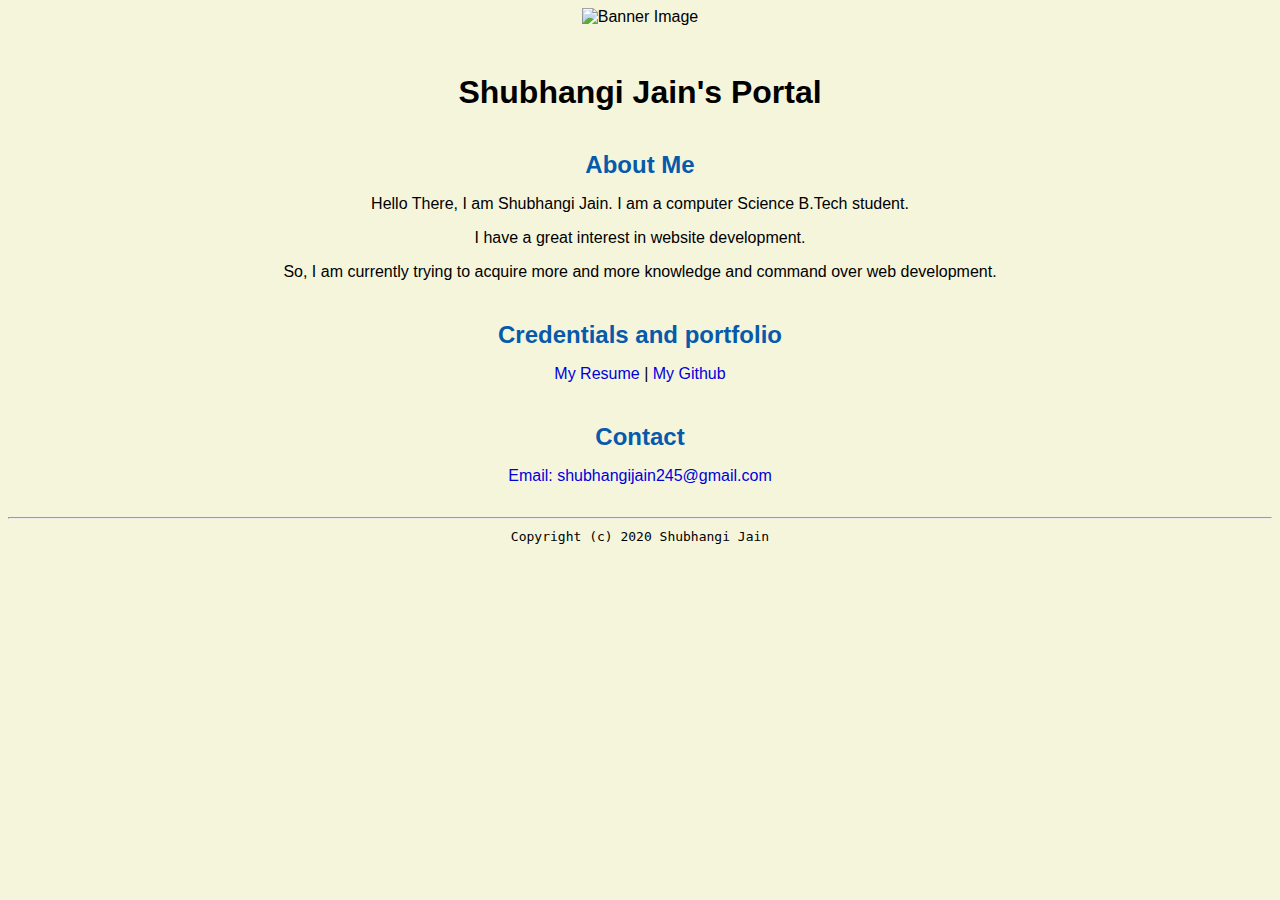
==== index.html @ 9ce02282 "Rename course.html to index.html" ====
<!DOCTYPE html>
<html lang="en" >
  <head>
    <title>Shubhangi Jain's Portal</title>
    <link rel="stylesheet" href="css/bootstrap.min.css" />
    <link rel="stylesheet" href="css/master.css" />
    <link rel="icon" href="favicon.ico" type="image/x-icon" />
    <link rel="shortcut" href="favicon.ico" type="image/x-icon" />
    <meta name="viewport" content="width=device-width, initial-scale=1, shrink-to-fit=no" />
    <meta name="name" content="shubhangi Jain's portal" />
    <meta name="robots" content="noindex, nofollow" />
  </head>
  <body>
    <img src="intro-bg.jpg" width="80%" height="400px" alt="Banner Image">
    <h1>Shubhangi Jain's Portal</h1>
    <h2>About Me</h2>
    <p>Hello There, I am Shubhangi Jain. I am a computer Science B.Tech student.</p>
    <p>I have a great interest in website development.</p>
    <p>So, I am currently trying to acquire more and more knowledge and command over web development.</p>
    <h2>Credentials and portfolio</h2>

    <p><a href="resume.html">My Resume</a> | <a href="https://github.com//shubhangi-jain55" target="_blank">My  Github</a></p>
    <h2>Contact</h2>

    <p><a href="mailto:shubhangijain245@gmail.com" target="_blank">Email: shubhangijain245@gmail.com</p>

  </body>

  <footer>
    <hr>
    <code>Copyright (c) 2020 Shubhangi Jain</code>
  </footer>
</html>
---- css/master.css ----
a{
  color: #00d;
  text-decoration: none;
}

a:hover{
  color: #ff0000;
  text-decoration: none;
}

body{
  background-color: beige;
  color: #000;
  font-family: Arial, Helvetica, sans-serif;
  text-align: center;
}

footer{
  margin-top: 2rem;
  margin-bottom: 2rem;
}

code{
  color: #000;
}

h1{
  margin-top: 3rem;
  margin-bottom: 0.5rem;
}

h2{
  color: #075aab;
  margin-top: 2.5rem;
  margin-bottom: 0.5rem;
}

h3{
  margin-top: 2rem;
  margin-bottom: 0rem;
}

h4{
  margin-top: 0.5rem;
  margin-bottom: 1rem;
}

li{
  list-style: none;
}
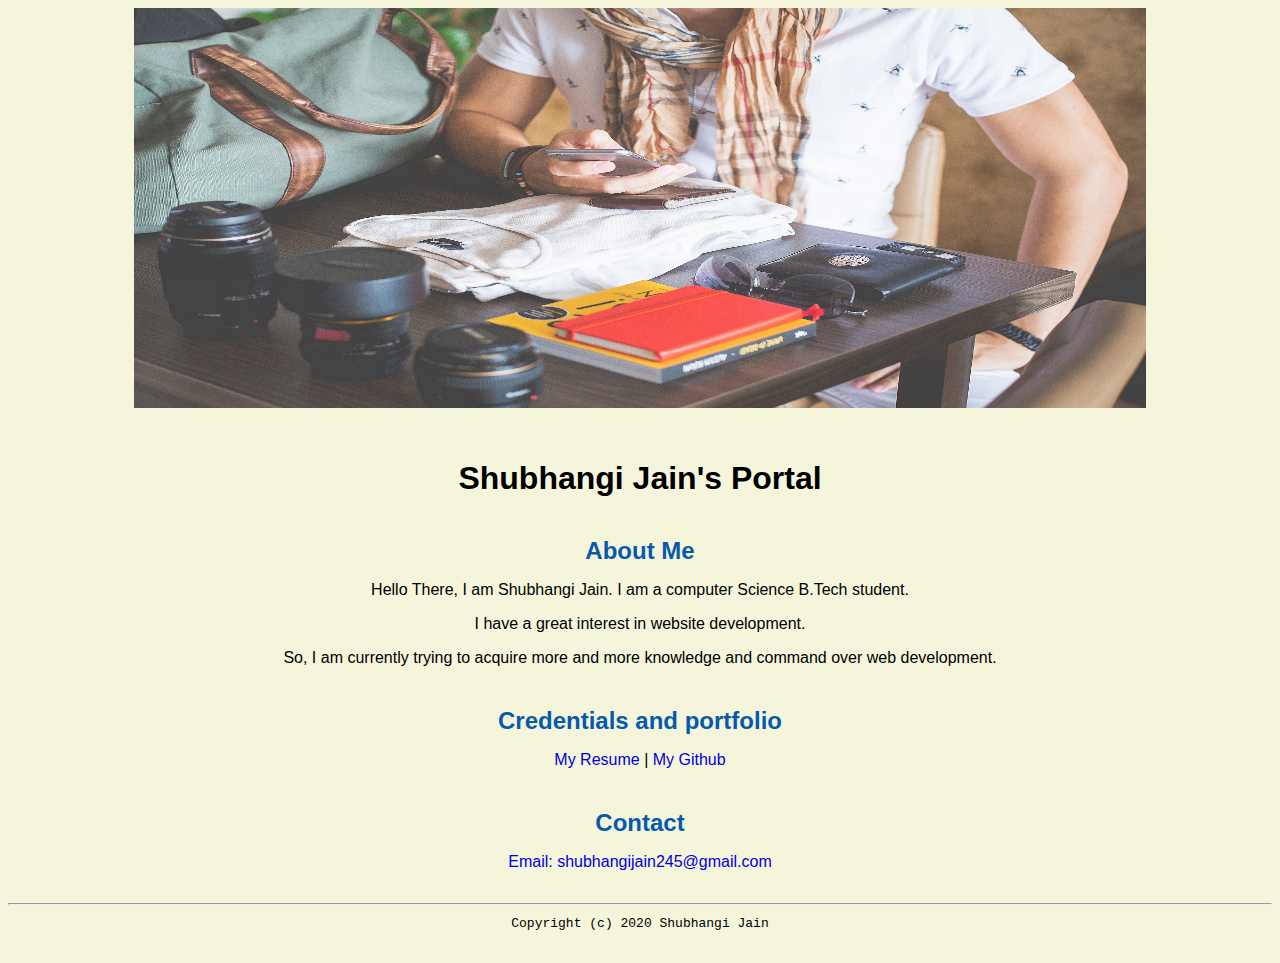
==== commit 0f739ffa: "Update index.html" ====
--- a/index.html
+++ b/index.html
@@ -11,7 +11,7 @@
     <meta name="robots" content="noindex, nofollow" />
   </head>
   <body>
-    <img src="intro-bg.jpg" width="80%" height="400px" alt="Banner Image">
+    <img src="images/intro-bg.jpg" width="80%" height="400px" alt="Banner Image">
     <h1>Shubhangi Jain's Portal</h1>
     <h2>About Me</h2>
     <p>Hello There, I am Shubhangi Jain. I am a computer Science B.Tech student.</p>
